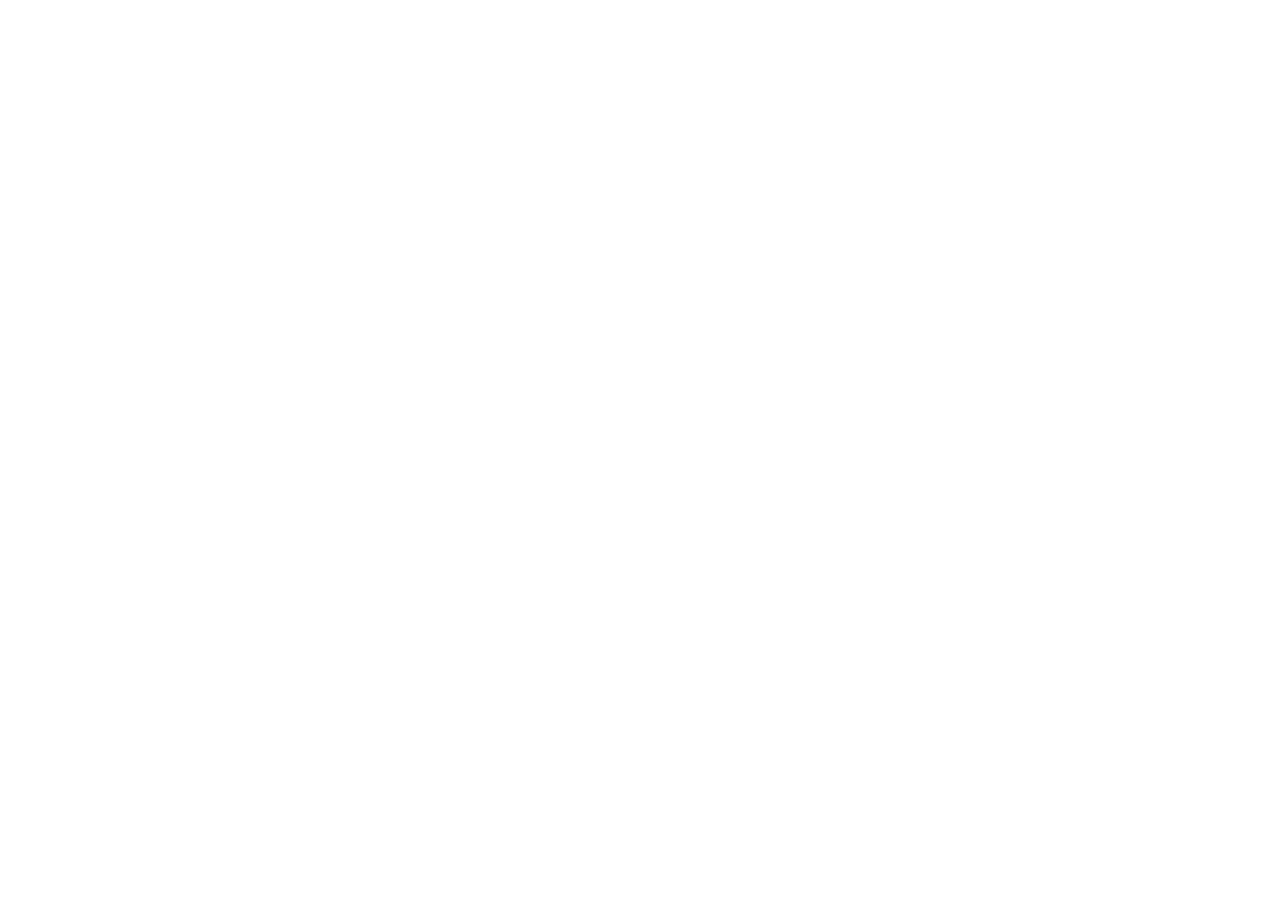
==== index.html @ 29cc08d3 "creacion index will" ====
<!DOCTYPE html>
<html lang="en">
<head>
    <meta charset="UTF-8">
    <meta name="viewport" content="width=device-width, initial-scale=1.0">
    <title>Document</title>
</head>
<body>
    
</body>
</html>
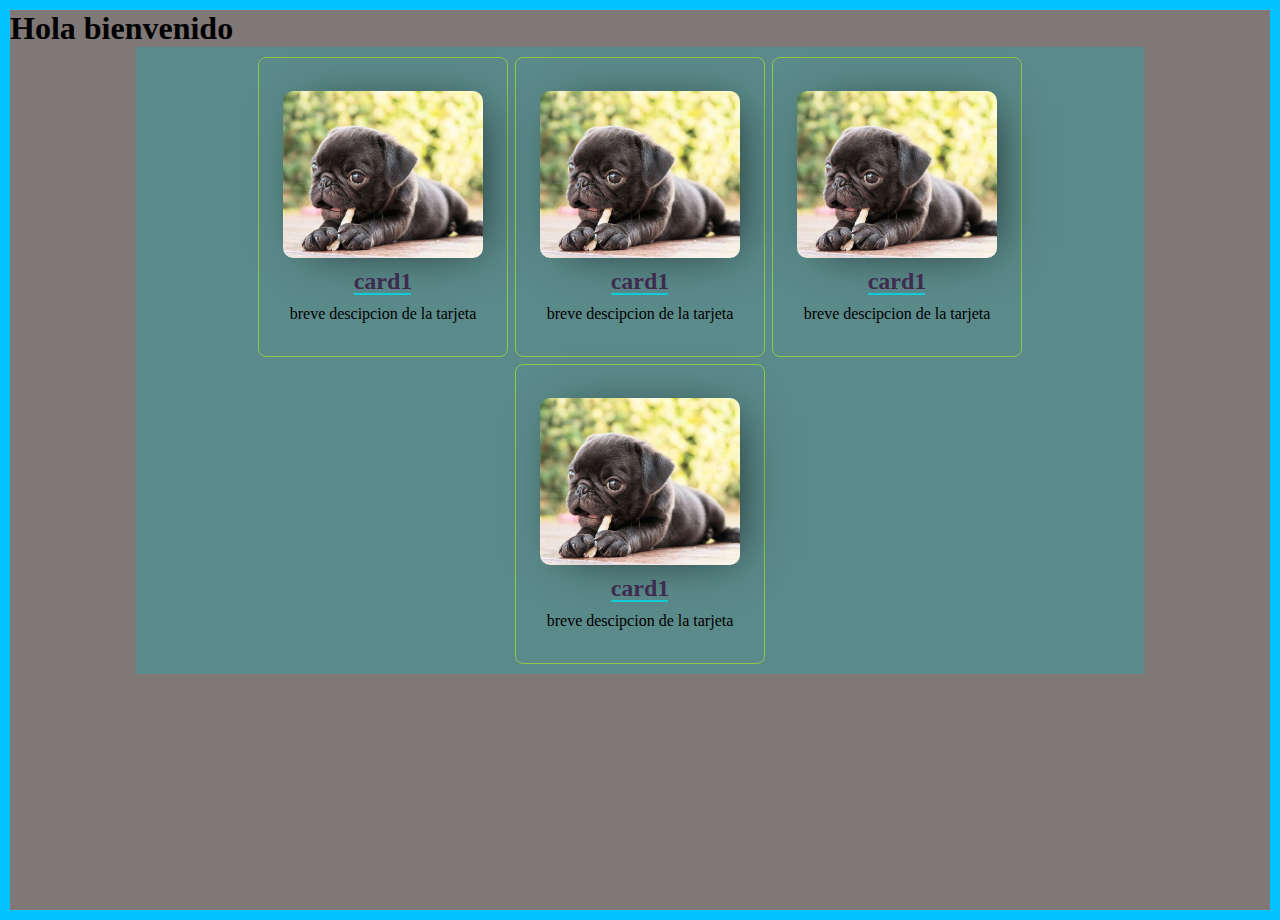
==== commit 16d6a1d5: "formato responsivo y pasos para un pull request" ====
--- a/index.html
+++ b/index.html
@@ -1,11 +1,139 @@
 <!DOCTYPE html>
 <html lang="en">
+
 <head>
     <meta charset="UTF-8">
     <meta name="viewport" content="width=device-width, initial-scale=1.0">
     <title>Document</title>
 </head>
+
 <body>
+    <section id="section-uno-id" class="section-uno">
+        <h1>Hola bienvenido</h1>
+        <div  class="container">
+
+            <div class="card">
+                <img src="public/img/img_index/cachorros.jpg" width="200" />
+                <h2>card1</h2>
+                <p>breve descipcion de la tarjeta</p>
+            </div>
+            <div class="card">
+                <img src="public/img/img_index/cachorros.jpg" width="200" />
+                <h2>card1</h2>
+                <p>breve descipcion de la tarjeta</p>
+            </div>
+            <div class="card">
+                <img src="public/img/img_index/cachorros.jpg" width="200" />
+                <h2>card1</h2>
+                <p>breve descipcion de la tarjeta</p>
+            </div>
+            <div class="card">
+                <img src="public/img/img_index/cachorros.jpg" width="200" />
+                <h2>card1</h2>
+                <p>breve descipcion de la tarjeta</p>
+            </div>
+        </div>
+    </section>
+
+</body>
+<style>
+    * {
+        padding: 0;
+        margin: 0;
+        box-sizing: border-box;
+    }
+
+    body{
+        padding: 10px 10px 10px 10px;
+    }
+
+    /* para la section-uno */
+    .section-uno {
+        background-color: rgb(128, 119, 119);
+        min-height: 100vh;
+        height: auto;
+        /*vh = viewport ()*/
+    }
+
+    .container {
+        background-color: rgb(91, 138, 138);
+        width: 80%;
+        min-width: 200px;
+        margin: auto;
+        display: flex;
+        align-items: center;
+        justify-content: center;
+        flex-wrap: wrap;
+        padding: 10px 0 10px 0;
+        gap: 7px;
+
+    }
+
+
+    /* diseño tarjetas */
+    .card {
+        border: 1px solid #8dc54d;
+        width: 250px;
+        height: 300px;
+        display: flex;
+        align-items: center;
+        justify-content: center;
+        flex-direction: column;
+        border-radius: 8px;
+        gap: 10px;
+        padding: 30px 0 30px 0px;
+        /* margenes internes "arriba dereecha abajo izquiera" */
+    }
+
+
+    .card img {
+        border-radius: 10px;
+        box-shadow: 10px 4px 45px -15px rgba(0, 0, 0, 0.75);
+        -webkit-box-shadow: 10px 4px 45px -15px rgba(0, 0, 0, 0.75);
+        -moz-box-shadow: 10px 4px 45px -15px rgba(0, 0, 0, 0.75);
+    }
+
+    .card h2 {
+        color: rgb(62, 44, 80);
+        position: relative;
+    }
+
+    .card h2::before {
+        position: absolute;
+        content: '';
+        border: 1px solid #12cbd8;
+        width: 55px;
+        bottom: 0;
+
+    }
     
-</body>
+
+    /* responsivo */
+    /*movil*/
+    @media screen and (max-width:767px) {
+        body{
+            background-color: red;
+        }
+        
+    }
+
+    /* tablet */
+
+    @media screen and (min-width:768px)  and (max-width:1023px) {
+        body{
+            background-color: rgb(0, 255, 98);
+        }
+        
+    }
+
+    /* pc */
+
+    @media screen  and (min-width:1024px) {
+        body{
+            background-color: rgb(0, 195, 255);
+        }
+        
+    }
+</style>
+
 </html>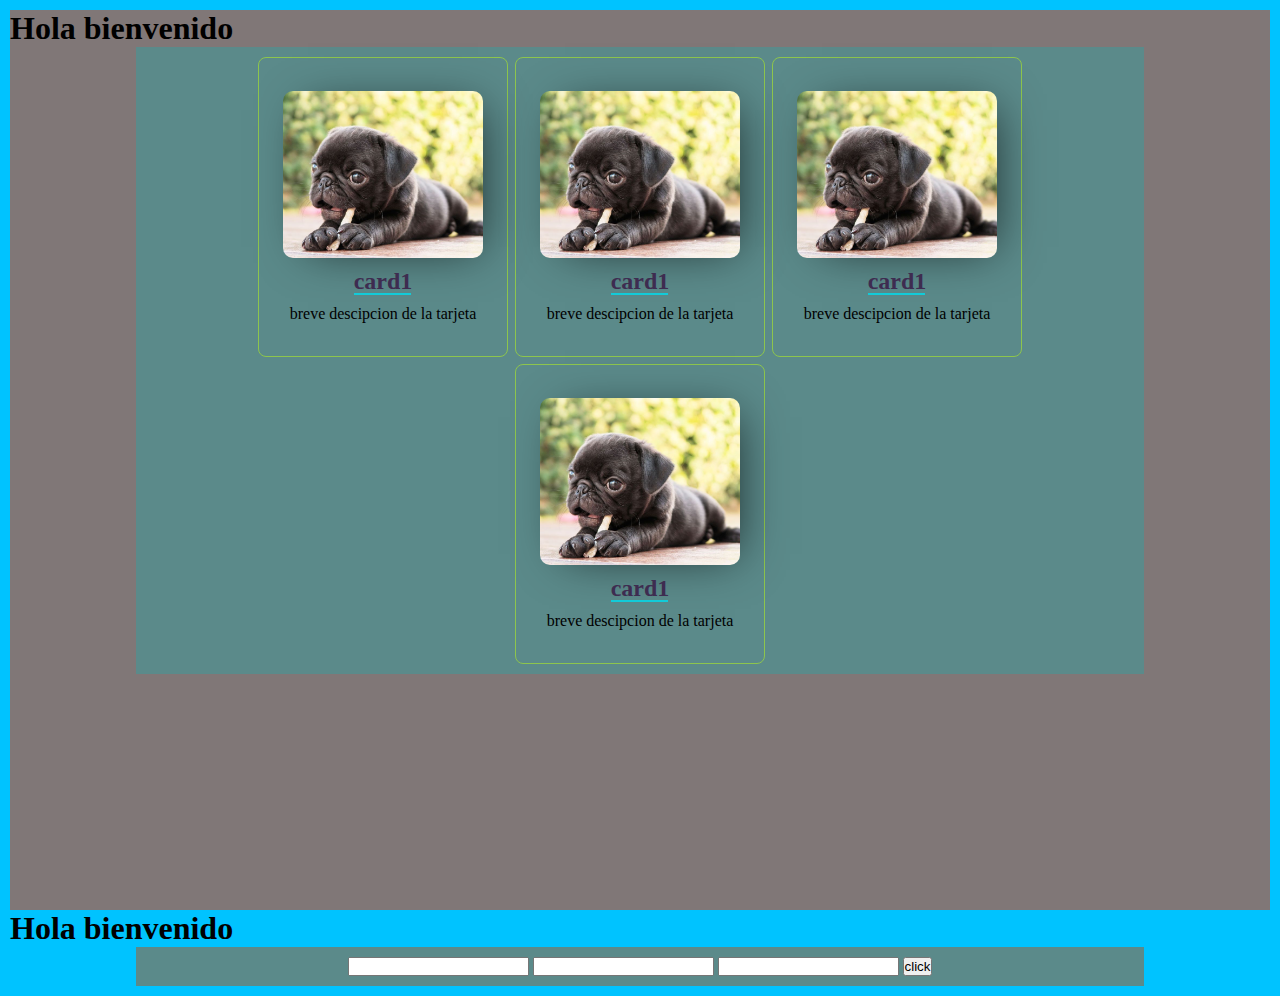
==== commit da5f5053: "añadiendo metodos js" ====
--- a/index.html
+++ b/index.html
@@ -10,7 +10,7 @@
 <body>
     <section id="section-uno-id" class="section-uno">
         <h1>Hola bienvenido</h1>
-        <div  class="container">
+        <div class="container">
 
             <div class="card">
                 <img src="public/img/img_index/cachorros.jpg" width="200" />
@@ -34,6 +34,21 @@
             </div>
         </div>
     </section>
+    <!-- section2 -->
+    <section id="section-dos-id" class="section-dos">
+        <h1>Hola bienvenido</h1>
+        <div class="container">
+            <!-- formulario -->
+            <form id="form" action="">
+
+                <input  id="input-dato" name="dato" type="text" >
+                <input id="input-dato" name="dato2" type="text" >
+                <input id="input-dato" name="dato3" type="text" >
+
+                <button id="button">click</button>
+            </form>
+        </div>
+    </section>
 
 </body>
 <style>
@@ -43,7 +58,7 @@
         box-sizing: border-box;
     }
 
-    body{
+    body {
         padding: 10px 10px 10px 10px;
     }
 
@@ -106,34 +121,72 @@
         bottom: 0;
 
     }
-    
+
 
     /* responsivo */
     /*movil*/
     @media screen and (max-width:767px) {
-        body{
+        body {
             background-color: red;
         }
-        
+
     }
 
     /* tablet */
 
-    @media screen and (min-width:768px)  and (max-width:1023px) {
-        body{
+    @media screen and (min-width:768px) and (max-width:1023px) {
+        body {
             background-color: rgb(0, 255, 98);
         }
-        
+
     }
 
     /* pc */
 
-    @media screen  and (min-width:1024px) {
-        body{
+    @media screen and (min-width:1024px) {
+        body {
             background-color: rgb(0, 195, 255);
         }
-        
+
     }
 </style>
 
+<script>
+    const btn = document.getElementById('button');
+    const text = document.getElementById('input-dato');
+    const form = document.getElementById('form')
+
+    // click
+    // btn.onclick = () => {
+    //     console.log("hola " + text.value)
+    // }
+
+   //onsubmit
+    form.onsubmit = (e) => {
+        e.preventDefault();
+
+        const dato1 = e.target.dato.value;
+        const dato2 = e.target.dato2.value;
+        const dato3 = e.target.dato3.value;
+        console.log(dato1 +", "+ dato2 + ", " + dato3)
+    }
+
+    // onkeyup
+    // text.onkeyup = () => {
+    //     console.log("hola " + text.value)
+    // }
+
+    // onchange
+    // text.onchange = () => {
+    //     console.log("hola " + text.value)
+    // }
+
+    // 
+    // window.onload = () => {
+    //     console.log("hola pagina nueva")
+    // }
+
+
+
+</script>
 </html>